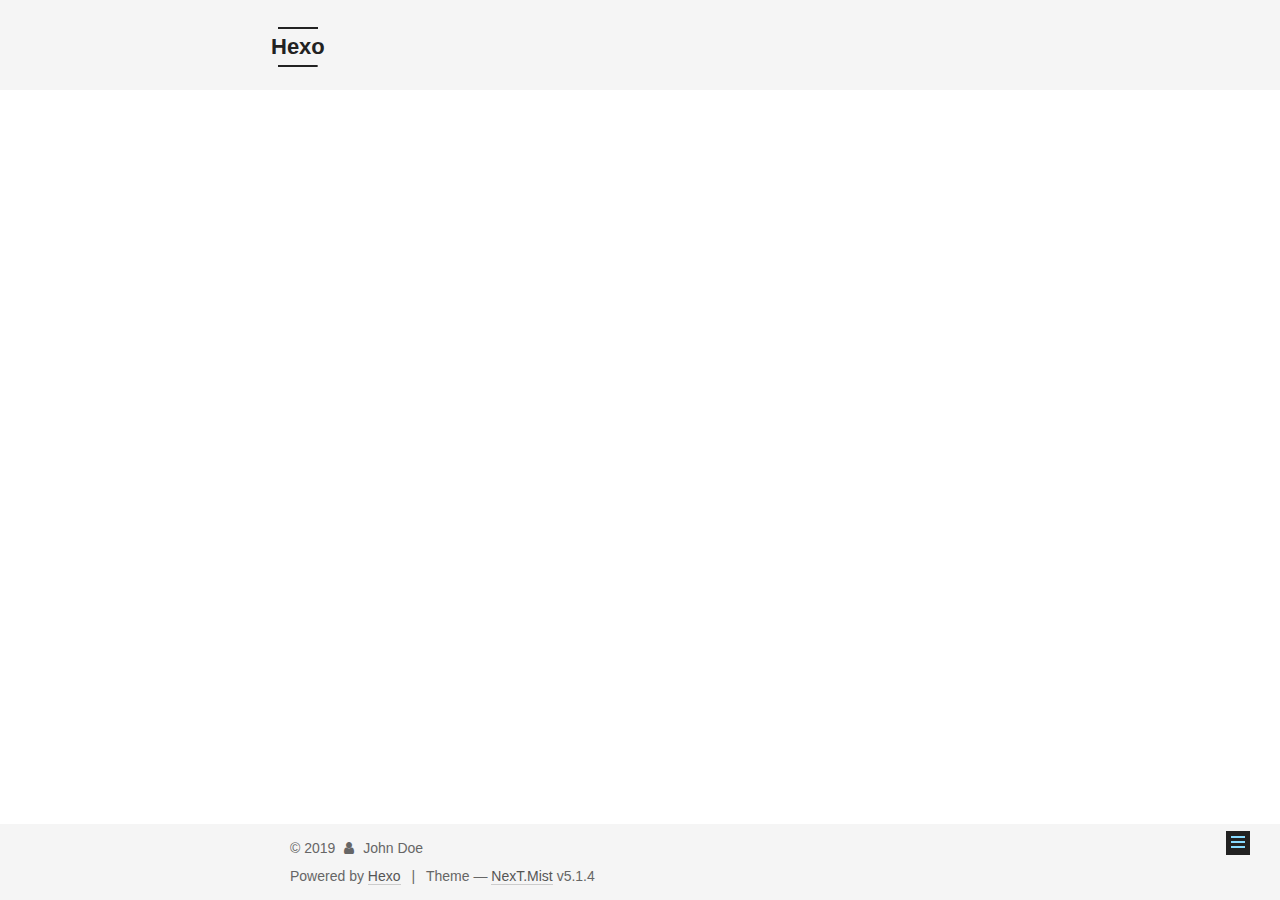
==== about/index.html @ 2fa3f5e3 "Site updated: 2019-04-29 22:03:00" ====
<!DOCTYPE html>



  


<html class="theme-next mist use-motion" lang>
<head><meta name="generator" content="Hexo 3.8.0">
  <meta charset="UTF-8">
<meta http-equiv="X-UA-Compatible" content="IE=edge">
<meta name="viewport" content="width=device-width, initial-scale=1, maximum-scale=1">
<meta name="theme-color" content="#222">









<meta http-equiv="Cache-Control" content="no-transform">
<meta http-equiv="Cache-Control" content="no-siteapp">
















  
  
  <link href="/lib/fancybox/source/jquery.fancybox.css?v=2.1.5" rel="stylesheet" type="text/css">







<link href="/lib/font-awesome/css/font-awesome.min.css?v=4.6.2" rel="stylesheet" type="text/css">

<link href="/css/main.css?v=5.1.4" rel="stylesheet" type="text/css">


  <link rel="apple-touch-icon" sizes="180x180" href="/images/apple-touch-icon-next.png?v=5.1.4">


  <link rel="icon" type="image/png" sizes="32x32" href="/images/favicon-32x32-next.png?v=5.1.4">


  <link rel="icon" type="image/png" sizes="16x16" href="/images/favicon-16x16-next.png?v=5.1.4">


  <link rel="mask-icon" href="/images/logo.svg?v=5.1.4" color="#222">





  <meta name="keywords" content="Hexo, NexT">










<meta property="og:type" content="website">
<meta property="og:title" content="about">
<meta property="og:url" content="http://yoursite.com/about/index.html">
<meta property="og:site_name" content="Hexo">
<meta property="og:locale" content="default">
<meta property="og:updated_time" content="2019-04-29T14:02:27.360Z">
<meta name="twitter:card" content="summary">
<meta name="twitter:title" content="about">



<script type="text/javascript" id="hexo.configurations">
  var NexT = window.NexT || {};
  var CONFIG = {
    root: '/',
    scheme: 'Mist',
    version: '5.1.4',
    sidebar: {"position":"left","display":"post","offset":12,"b2t":false,"scrollpercent":false,"onmobile":false},
    fancybox: true,
    tabs: true,
    motion: {"enable":true,"async":false,"transition":{"post_block":"fadeIn","post_header":"slideDownIn","post_body":"slideDownIn","coll_header":"slideLeftIn","sidebar":"slideUpIn"}},
    duoshuo: {
      userId: '0',
      author: 'Author'
    },
    algolia: {
      applicationID: '',
      apiKey: '',
      indexName: '',
      hits: {"per_page":10},
      labels: {"input_placeholder":"Search for Posts","hits_empty":"We didn't find any results for the search: ${query}","hits_stats":"${hits} results found in ${time} ms"}
    }
  };
</script>



  <link rel="canonical" href="http://yoursite.com/about/">





  <title>about | Hexo</title>
  








</head>

<body itemscope itemtype="http://schema.org/WebPage" lang="default">

  
  
    
  

  <div class="container sidebar-position-left page-post-detail">
    <div class="headband"></div>

    <header id="header" class="header" itemscope itemtype="http://schema.org/WPHeader">
      <div class="header-inner"><div class="site-brand-wrapper">
  <div class="site-meta ">
    

    <div class="custom-logo-site-title">
      <a href="/" class="brand" rel="start">
        <span class="logo-line-before"><i></i></span>
        <span class="site-title">Hexo</span>
        <span class="logo-line-after"><i></i></span>
      </a>
    </div>
      
        <p class="site-subtitle"></p>
      
  </div>

  <div class="site-nav-toggle">
    <button>
      <span class="btn-bar"></span>
      <span class="btn-bar"></span>
      <span class="btn-bar"></span>
    </button>
  </div>
</div>

<nav class="site-nav">
  

  
    <ul id="menu" class="menu">
      
        
        <li class="menu-item menu-item-home">
          <a href="/" rel="section">
            
              <i class="menu-item-icon fa fa-fw fa-home"></i> <br>
            
            Home
          </a>
        </li>
      
        
        <li class="menu-item menu-item-about">
          <a href="/about/" rel="section">
            
              <i class="menu-item-icon fa fa-fw fa-user"></i> <br>
            
            About
          </a>
        </li>
      
        
        <li class="menu-item menu-item-tags">
          <a href="/tags/" rel="section">
            
              <i class="menu-item-icon fa fa-fw fa-tags"></i> <br>
            
            Tags
          </a>
        </li>
      
        
        <li class="menu-item menu-item-archives">
          <a href="/archives/" rel="section">
            
              <i class="menu-item-icon fa fa-fw fa-archive"></i> <br>
            
            Archives
          </a>
        </li>
      

      
    </ul>
  

  
</nav>



 </div>
    </header>

    <main id="main" class="main">
      <div class="main-inner">
        <div class="content-wrap">
          <div id="content" class="content">
            

  <div id="posts" class="posts-expand">
    
    
    
    <div class="post-block page">
      <header class="post-header">

	<h1 class="post-title" itemprop="name headline">about</h1>



</header>

      
      
      
      <div class="post-body">
        
        
          
        
      </div>
      
      
      
    </div>
    
    
    
  </div>


          </div>
          


          

  



        </div>
        
          
  
  <div class="sidebar-toggle">
    <div class="sidebar-toggle-line-wrap">
      <span class="sidebar-toggle-line sidebar-toggle-line-first"></span>
      <span class="sidebar-toggle-line sidebar-toggle-line-middle"></span>
      <span class="sidebar-toggle-line sidebar-toggle-line-last"></span>
    </div>
  </div>

  <aside id="sidebar" class="sidebar">
    
    <div class="sidebar-inner">

      

      

      <section class="site-overview-wrap sidebar-panel sidebar-panel-active">
        <div class="site-overview">
          <div class="site-author motion-element" itemprop="author" itemscope itemtype="http://schema.org/Person">
            
              <p class="site-author-name" itemprop="name">John Doe</p>
              <p class="site-description motion-element" itemprop="description"></p>
          </div>

          <nav class="site-state motion-element">

            
              <div class="site-state-item site-state-posts">
              
                <a href="/archives/">
              
                  <span class="site-state-item-count">2</span>
                  <span class="site-state-item-name">posts</span>
                </a>
              </div>
            

            

            

          </nav>

          

          

          
          

          
          

          

        </div>
      </section>

      

      

    </div>
  </aside>


        
      </div>
    </main>

    <footer id="footer" class="footer">
      <div class="footer-inner">
        <div class="copyright">&copy; <span itemprop="copyrightYear">2019</span>
  <span class="with-love">
    <i class="fa fa-user"></i>
  </span>
  <span class="author" itemprop="copyrightHolder">John Doe</span>

  
</div>


  <div class="powered-by">Powered by <a class="theme-link" target="_blank" href="https://hexo.io">Hexo</a></div>



  <span class="post-meta-divider">|</span>



  <div class="theme-info">Theme &mdash; <a class="theme-link" target="_blank" href="https://github.com/iissnan/hexo-theme-next">NexT.Mist</a> v5.1.4</div>




        







        
      </div>
    </footer>

    
      <div class="back-to-top">
        <i class="fa fa-arrow-up"></i>
        
      </div>
    

    

  </div>

  

<script type="text/javascript">
  if (Object.prototype.toString.call(window.Promise) !== '[object Function]') {
    window.Promise = null;
  }
</script>









  












  
  
    <script type="text/javascript" src="/lib/jquery/index.js?v=2.1.3"></script>
  

  
  
    <script type="text/javascript" src="/lib/fastclick/lib/fastclick.min.js?v=1.0.6"></script>
  

  
  
    <script type="text/javascript" src="/lib/jquery_lazyload/jquery.lazyload.js?v=1.9.7"></script>
  

  
  
    <script type="text/javascript" src="/lib/velocity/velocity.min.js?v=1.2.1"></script>
  

  
  
    <script type="text/javascript" src="/lib/velocity/velocity.ui.min.js?v=1.2.1"></script>
  

  
  
    <script type="text/javascript" src="/lib/fancybox/source/jquery.fancybox.pack.js?v=2.1.5"></script>
  


  


  <script type="text/javascript" src="/js/src/utils.js?v=5.1.4"></script>

  <script type="text/javascript" src="/js/src/motion.js?v=5.1.4"></script>



  
  

  
  <script type="text/javascript" src="/js/src/scrollspy.js?v=5.1.4"></script>
<script type="text/javascript" src="/js/src/post-details.js?v=5.1.4"></script>



  


  <script type="text/javascript" src="/js/src/bootstrap.js?v=5.1.4"></script>



  


  




	





  





  












  





  

  

  

  
  

  

  

  

</body>
</html>
---- css/main.css ----
/* normalize.css v3.0.2 | MIT License | git.io/normalize */
html {
  font-family: sans-serif; /* 1 */
  -ms-text-size-adjust: 100%; /* 2 */
  -webkit-text-size-adjust: 100%; /* 2 */
}
body {
  margin: 0;
}
article,
aside,
details,
figcaption,
figure,
footer,
header,
hgroup,
main,
menu,
nav,
section,
summary {
  display: block;
}
audio,
canvas,
progress,
video {
  display: inline-block; /* 1 */
  vertical-align: baseline; /* 2 */
}
audio:not([controls]) {
  display: none;
  height: 0;
}
[hidden],
template {
  display: none;
}
a {
  background-color: transparent;
}
a:active,
a:hover {
  outline: 0;
}
abbr[title] {
  border-bottom: 1px dotted;
}
b,
strong {
  font-weight: bold;
}
dfn {
  font-style: italic;
}
h1 {
  font-size: 2em;
  margin: 0.67em 0;
}
mark {
  background: #ff0;
  color: #000;
}
small {
  font-size: 80%;
}
sub,
sup {
  font-size: 75%;
  line-height: 0;
  position: relative;
  vertical-align: baseline;
}
sup {
  top: -0.5em;
}
sub {
  bottom: -0.25em;
}
img {
  border: 0;
}
svg:not(:root) {
  overflow: hidden;
}
figure {
  margin: 1em 40px;
}
hr {
  -moz-box-sizing: content-box;
  box-sizing: content-box;
  height: 0;
}
pre {
  overflow: auto;
}
code,
kbd,
pre,
samp {
  font-family: monospace, monospace;
  font-size: 1em;
}
button,
input,
optgroup,
select,
textarea {
  color: inherit; /* 1 */
  font: inherit; /* 2 */
  margin: 0; /* 3 */
}
button {
  overflow: visible;
}
button,
select {
  text-transform: none;
}
button,
html input[type="button"],
input[type="reset"],
input[type="submit"] {
  -webkit-appearance: button; /* 2 */
  cursor: pointer; /* 3 */
}
button[disabled],
html input[disabled] {
  cursor: default;
}
button::-moz-focus-inner,
input::-moz-focus-inner {
  border: 0;
  padding: 0;
}
input {
  line-height: normal;
}
input[type="checkbox"],
input[type="radio"] {
  box-sizing: border-box; /* 1 */
  padding: 0; /* 2 */
}
input[type="number"]::-webkit-inner-spin-button,
input[type="number"]::-webkit-outer-spin-button {
  height: auto;
}
input[type="search"] {
  -webkit-appearance: textfield; /* 1 */
  -moz-box-sizing: content-box;
  -webkit-box-sizing: content-box; /* 2 */
  box-sizing: content-box;
}
input[type="search"]::-webkit-search-cancel-button,
input[type="search"]::-webkit-search-decoration {
  -webkit-appearance: none;
}
fieldset {
  border: 1px solid #c0c0c0;
  margin: 0 2px;
  padding: 0.35em 0.625em 0.75em;
}
legend {
  border: 0; /* 1 */
  padding: 0; /* 2 */
}
textarea {
  overflow: auto;
}
optgroup {
  font-weight: bold;
}
table {
  border-collapse: collapse;
  border-spacing: 0;
}
td,
th {
  padding: 0;
}
::selection {
  background: #262a30;
  color: #fff;
}
body {
  position: relative;
  font-family: 'Lato', "PingFang SC", "Microsoft YaHei", sans-serif;
  font-size: 14px;
  line-height: 2;
  color: #555;
  background: #fff;
}
@media (max-width: 767px) {
  body {
    padding-right: 0 !important;
  }
}
@media (min-width: 768px) and (max-width: 991px) {
  body {
    padding-right: 0 !important;
  }
}
@media (min-width: 1600px) {
  body {
    font-size: 16px;
  }
}
h1,
h2,
h3,
h4,
h5,
h6 {
  margin: 0;
  padding: 0;
  font-weight: bold;
  line-height: 1.5;
  font-family: 'Lato', "PingFang SC", "Microsoft YaHei", sans-serif;
}
h2,
h3,
h4,
h5,
h6 {
  margin: 20px 0 15px;
}
h1 {
  font-size: 24px;
}
@media (max-width: 767px) {
  h1 {
    font-size: 20px;
  }
}
h2 {
  font-size: 22px;
}
@media (max-width: 767px) {
  h2 {
    font-size: 18px;
  }
}
h3 {
  font-size: 20px;
}
@media (max-width: 767px) {
  h3 {
    font-size: 16px;
  }
}
h4 {
  font-size: 18px;
}
@media (max-width: 767px) {
  h4 {
    font-size: 14px;
  }
}
h5 {
  font-size: 16px;
}
@media (max-width: 767px) {
  h5 {
    font-size: 12px;
  }
}
h6 {
  font-size: 14px;
}
@media (max-width: 767px) {
  h6 {
    font-size: 10px;
  }
}
p {
  margin: 0 0 20px 0;
}
a {
  color: #555;
  text-decoration: none;
  outline: none;
  border-bottom: 1px solid #999;
  word-wrap: break-word;
}
a:hover {
  color: #222;
  border-bottom-color: #222;
}
blockquote {
  margin: 0;
  padding: 0;
}
img {
  display: block;
  margin: auto;
  max-width: 100%;
  height: auto;
}
hr {
  margin: 40px 0;
  height: 3px;
  border: none;
  background-color: #ddd;
  background-image: repeating-linear-gradient(-45deg, #fff, #fff 4px, transparent 4px, transparent 8px);
}
blockquote {
  padding: 0 15px;
  color: #666;
  border-left: 4px solid #ddd;
}
blockquote cite::before {
  content: "-";
  padding: 0 5px;
}
dt {
  font-weight: 700;
}
dd {
  margin: 0;
  padding: 0;
}
kbd {
  border: 1px solid #ccc;
  border-radius: 0.2em;
  box-shadow: 0.1em 0.1em 0.2em rgba(0,0,0,0.1);
  background-color: #f9f9f9;
  font-family: inherit;
  background-image: -webkit-linear-gradient(top, #eee, #fff, #eee);
  padding: 0.1em 0.3em;
  white-space: nowrap;
}
.text-left {
  text-align: left;
}
.text-center {
  text-align: center;
}
.text-right {
  text-align: right;
}
.text-justify {
  text-align: justify;
}
.text-nowrap {
  white-space: nowrap;
}
.text-lowercase {
  text-transform: lowercase;
}
.text-uppercase {
  text-transform: uppercase;
}
.text-capitalize {
  text-transform: capitalize;
}
.center-block {
  display: block;
  margin-left: auto;
  margin-right: auto;
}
.clearfix:before,
.clearfix:after {
  content: " ";
  display: table;
}
.clearfix:after {
  clear: both;
}
.pullquote {
  width: 45%;
}
.pullquote.left {
  float: left;
  margin-left: 5px;
  margin-right: 10px;
}
.pullquote.right {
  float: right;
  margin-left: 10px;
  margin-right: 5px;
}
.affix.affix.affix {
  position: fixed;
}
.translation {
  margin-top: -20px;
  font-size: 14px;
  color: #999;
}
.scrollbar-measure {
  width: 100px;
  height: 100px;
  overflow: scroll;
  position: absolute;
  top: -9999px;
}
.use-motion .motion-element {
  opacity: 0;
}
table {
  margin: 20px 0;
  width: 100%;
  border-collapse: collapse;
  border-spacing: 0;
  border: 1px solid #ddd;
  font-size: 14px;
  table-layout: fixed;
  word-wrap: break-all;
}
table>tbody>tr:nth-of-type(odd) {
  background-color: #f9f9f9;
}
table>tbody>tr:hover {
  background-color: #f5f5f5;
}
caption,
th,
td {
  padding: 8px;
  text-align: left;
  vertical-align: middle;
  font-weight: normal;
}
th,
td {
  border-bottom: 3px solid #ddd;
  border-right: 1px solid #eee;
}
th {
  padding-bottom: 10px;
  font-weight: 700;
}
td {
  border-bottom-width: 1px;
}
html,
body {
  height: 100%;
}
.container {
  position: relative;
  min-height: 100%;
}
.header-inner {
  margin: 0 auto;
  padding: 100px 0 70px;
  width: 700px;
}
@media (min-width: 1600px) {
  .container .header-inner {
    width: 900px;
  }
}
.main {
  padding-bottom: 150px;
}
.main-inner {
  margin: 0 auto;
  width: 700px;
}
@media (min-width: 1600px) {
  .container .main-inner {
    width: 900px;
  }
}
.footer {
  position: absolute;
  left: 0;
  bottom: 0;
  width: 100%;
  min-height: 50px;
}
.footer-inner {
  box-sizing: border-box;
  margin: 20px auto;
  width: 700px;
}
@media (min-width: 1600px) {
  .container .footer-inner {
    width: 900px;
  }
}
pre,
.highlight {
  overflow: auto;
  margin: 20px 0;
  padding: 0;
  font-size: 13px;
  color: #4d4d4c;
  background: #f7f7f7;
  line-height: 1.6;
}
pre,
code {
  font-family: consolas, Menlo, "PingFang SC", "Microsoft YaHei", monospace;
}
code {
  padding: 2px 4px;
  word-wrap: break-word;
  color: #555;
  background: #eee;
  border-radius: 3px;
  font-size: 13px;
}
pre {
  padding: 10px;
}
pre code {
  padding: 0;
  color: #4d4d4c;
  background: none;
  text-shadow: none;
}
.highlight {
  border-radius: 1px;
}
.highlight pre {
  border: none;
  margin: 0;
  padding: 10px 0;
}
.highlight table {
  margin: 0;
  width: auto;
  border: none;
}
.highlight td {
  border: none;
  padding: 0;
}
.highlight figcaption {
  font-size: 1em;
  color: #4d4d4c;
  line-height: 1em;
  margin-bottom: 1em;
}
.highlight figcaption:before,
.highlight figcaption:after {
  content: " ";
  display: table;
}
.highlight figcaption:after {
  clear: both;
}
.highlight figcaption a {
  float: right;
  color: #4d4d4c;
}
.highlight figcaption a:hover {
  border-bottom-color: #4d4d4c;
}
.highlight .gutter pre {
  padding-left: 10px;
  padding-right: 10px;
  color: #869194;
  text-align: right;
  background-color: #eff2f3;
}
.highlight .code pre {
  width: 100%;
  padding-left: 10px;
  padding-right: 10px;
  background-color: #f7f7f7;
}
.highlight .line {
  height: 20px;
}
.gutter {
  -webkit-user-select: none;
  -moz-user-select: none;
  -ms-user-select: none;
  user-select: none;
}
.gist table {
  width: auto;
}
.gist table td {
  border: none;
}
pre .deletion {
  background: #fdd;
}
pre .addition {
  background: #dfd;
}
pre .meta {
  color: #8959a8;
}
pre .comment {
  color: #8e908c;
}
pre .variable,
pre .attribute,
pre .tag,
pre .regexp,
pre .ruby .constant,
pre .xml .tag .title,
pre .xml .pi,
pre .xml .doctype,
pre .html .doctype,
pre .css .id,
pre .css .class,
pre .css .pseudo {
  color: #c82829;
}
pre .number,
pre .preprocessor,
pre .built_in,
pre .literal,
pre .params,
pre .constant,
pre .command {
  color: #f5871f;
}
pre .ruby .class .title,
pre .css .rules .attribute,
pre .string,
pre .value,
pre .inheritance,
pre .header,
pre .ruby .symbol,
pre .xml .cdata,
pre .special,
pre .number,
pre .formula {
  color: #718c00;
}
pre .title,
pre .css .hexcolor {
  color: #3e999f;
}
pre .function,
pre .python .decorator,
pre .python .title,
pre .ruby .function .title,
pre .ruby .title .keyword,
pre .perl .sub,
pre .javascript .title,
pre .coffeescript .title {
  color: #4271ae;
}
pre .keyword,
pre .javascript .function {
  color: #8959a8;
}
.full-image.full-image.full-image.full-image {
  border: none;
  max-width: 100%;
  width: auto;
  margin: 20px auto 25px;
}
@media (min-width: 992px) {
  .full-image.full-image.full-image.full-image {
    max-width: none;
    width: 110%;
    margin: 25px -5%;
  }
}
.blockquote-center,
.page-home .post-type-quote blockquote,
.page-post-detail .post-type-quote blockquote {
  position: relative;
  margin: 40px 0;
  padding: 0;
  border-left: none;
  text-align: center;
}
.blockquote-center::before,
.page-home .post-type-quote blockquote::before,
.page-post-detail .post-type-quote blockquote::before,
.blockquote-center::after,
.page-home .post-type-quote blockquote::after,
.page-post-detail .post-type-quote blockquote::after {
  position: absolute;
  content: ' ';
  display: block;
  width: 100%;
  height: 24px;
  opacity: 0.2;
  background-repeat: no-repeat;
  background-position: 0 -6px;
  background-size: 22px 22px;
}
.blockquote-center::before,
.page-home .post-type-quote blockquote::before,
.page-post-detail .post-type-quote blockquote::before {
  top: -20px;
  background-image: url("../images/quote-l.svg");
  border-top: 1px solid #ccc;
}
.blockquote-center::after,
.page-home .post-type-quote blockquote::after,
.page-post-detail .post-type-quote blockquote::after {
  bottom: -20px;
  background-image: url("../images/quote-r.svg");
  border-bottom: 1px solid #ccc;
  background-position: 100% 8px;
}
.blockquote-center p,
.page-home .post-type-quote blockquote p,
.page-post-detail .post-type-quote blockquote p,
.blockquote-center div,
.page-home .post-type-quote blockquote div,
.page-post-detail .post-type-quote blockquote div {
  text-align: center;
}
.post .post-body .group-picture img {
  box-sizing: border-box;
  padding: 0 3px;
  border: none;
}
.post .group-picture-row {
  overflow: hidden;
  margin-top: 6px;
}
.post .group-picture-row:first-child {
  margin-top: 0;
}
.post .group-picture-column {
  float: left;
}
.page-post-detail .post-body .group-picture-column {
  float: none;
  margin-top: 10px;
  width: auto !important;
}
.page-post-detail .post-body .group-picture-column img {
  margin: 0 auto;
}
.page-archive .group-picture-container {
  overflow: hidden;
}
.page-archive .group-picture-row {
  float: left;
}
.page-archive .group-picture-row:first-child {
  margin-top: 6px;
}
.page-archive .group-picture-column {
  max-width: 150px;
  max-height: 150px;
}
.post-body .note {
  position: relative;
  padding: 15px;
  margin-bottom: 20px;
  border: 1px solid #eee;
  border-left-width: 5px;
  border-radius: 3px;
}
.post-body .note h2,
.post-body .note h3,
.post-body .note h4,
.post-body .note h5,
.post-body .note h6 {
  margin-top: 0;
  margin-bottom: 0;
  border-bottom: initial;
  padding-top: 0 !important;
}
.post-body .note p:first-child,
.post-body .note ul:first-child,
.post-body .note ol:first-child,
.post-body .note table:first-child,
.post-body .note pre:first-child,
.post-body .note blockquote:first-child {
  margin-top: 0;
}
.post-body .note p:last-child,
.post-body .note ul:last-child,
.post-body .note ol:last-child,
.post-body .note table:last-child,
.post-body .note pre:last-child,
.post-body .note blockquote:last-child {
  margin-bottom: 0;
}
.post-body .note.default {
  border-left-color: #777;
}
.post-body .note.default h2,
.post-body .note.default h3,
.post-body .note.default h4,
.post-body .note.default h5,
.post-body .note.default h6 {
  color: #777;
}
.post-body .note.primary {
  border-left-color: #6f42c1;
}
.post-body .note.primary h2,
.post-body .note.primary h3,
.post-body .note.primary h4,
.post-body .note.primary h5,
.post-body .note.primary h6 {
  color: #6f42c1;
}
.post-body .note.info {
  border-left-color: #428bca;
}
.post-body .note.info h2,
.post-body .note.info h3,
.post-body .note.info h4,
.post-body .note.info h5,
.post-body .note.info h6 {
  color: #428bca;
}
.post-body .note.success {
  border-left-color: #5cb85c;
}
.post-body .note.success h2,
.post-body .note.success h3,
.post-body .note.success h4,
.post-body .note.success h5,
.post-body .note.success h6 {
  color: #5cb85c;
}
.post-body .note.warning {
  border-left-color: #f0ad4e;
}
.post-body .note.warning h2,
.post-body .note.warning h3,
.post-body .note.warning h4,
.post-body .note.warning h5,
.post-body .note.warning h6 {
  color: #f0ad4e;
}
.post-body .note.danger {
  border-left-color: #d9534f;
}
.post-body .note.danger h2,
.post-body .note.danger h3,
.post-body .note.danger h4,
.post-body .note.danger h5,
.post-body .note.danger h6 {
  color: #d9534f;
}
.post-body .label {
  display: inline;
  padding: 0 2px;
  white-space: nowrap;
}
.post-body .label.default {
  background-color: #f0f0f0;
}
.post-body .label.primary {
  background-color: #efe6f7;
}
.post-body .label.info {
  background-color: #e5f2f8;
}
.post-body .label.success {
  background-color: #e7f4e9;
}
.post-body .label.warning {
  background-color: #fcf6e1;
}
.post-body .label.danger {
  background-color: #fae8eb;
}
.post-body .tabs {
  position: relative;
  display: block;
  margin-bottom: 20px;
  padding-top: 10px;
}
.post-body .tabs ul.nav-tabs {
  margin: 0;
  padding: 0;
  display: flex;
  margin-bottom: -1px;
}
@media (max-width: 413px) {
  .post-body .tabs ul.nav-tabs {
    display: block;
    margin-bottom: 5px;
  }
}
.post-body .tabs ul.nav-tabs li.tab {
  list-style-type: none !important;
  margin: 0 0.25em 0 0;
  border-top: 3px solid transparent;
  border-left: 1px solid transparent;
  border-right: 1px solid transparent;
}
@media (max-width: 413px) {
  .post-body .tabs ul.nav-tabs li.tab {
    margin: initial;
    border-top: 1px solid transparent;
    border-left: 3px solid transparent;
    border-right: 1px solid transparent;
    border-bottom: 1px solid transparent;
  }
}
.post-body .tabs ul.nav-tabs li.tab a {
  outline: 0;
  border-bottom: initial;
  display: block;
  line-height: 1.8em;
  padding: 0.25em 0.75em;
  transition-duration: 0.2s;
  transition-timing-function: ease-out;
  transition-delay: 0s;
}
.post-body .tabs ul.nav-tabs li.tab a i {
  width: 1.285714285714286em;
}
.post-body .tabs ul.nav-tabs li.tab.active {
  border-top: 3px solid #fc6423;
  border-left: 1px solid #ddd;
  border-right: 1px solid #ddd;
  background-color: #fff;
}
@media (max-width: 413px) {
  .post-body .tabs ul.nav-tabs li.tab.active {
    border-top: 1px solid #ddd;
    border-left: 3px solid #fc6423;
    border-right: 1px solid #ddd;
    border-bottom: 1px solid #ddd;
  }
}
.post-body .tabs ul.nav-tabs li.tab.active a {
  cursor: default;
  color: #555;
}
.post-body .tabs .tab-content {
  background-color: #fff;
}
.post-body .tabs .tab-content .tab-pane {
  border: 1px solid #ddd;
  padding: 20px 20px 0 20px;
}
.post-body .tabs .tab-content .tab-pane:not(.active) {
  display: none !important;
}
.post-body .tabs .tab-content .tab-pane.active {
  display: block !important;
}
.btn {
  display: inline-block;
  padding: 0 20px;
  font-size: 14px;
  color: #555;
  background: transparent;
  border: 2px solid #222;
  text-decoration: none;
  border-radius: 0;
  transition-property: background-color;
  transition-duration: 0.2s;
  transition-timing-function: ease-in-out;
  transition-delay: 0s;
  line-height: 2;
}
.btn:hover {
  border-color: #222;
  color: #222;
  background: #fff;
}
.btn +.btn {
  margin: 0 0 8px 8px;
}
.btn .fa-fw {
  width: 1.285714285714286em;
  text-align: left;
}
.btn-bar {
  display: block;
  width: 22px;
  height: 2px;
  background: #555;
  border-radius: 1px;
}
.btn-bar+.btn-bar {
  margin-top: 4px;
}
.pagination {
  margin: 120px 0 40px;
  text-align: center;
  border-top: 1px solid #eee;
}
.page-number-basic,
.pagination .prev,
.pagination .next,
.pagination .page-number,
.pagination .space {
  display: inline-block;
  position: relative;
  top: -1px;
  margin: 0 10px;
  padding: 0 11px;
}
@media (max-width: 767px) {
  .page-number-basic,
  .pagination .prev,
  .pagination .next,
  .pagination .page-number,
  .pagination .space {
    margin: 0 5px;
  }
}
.pagination .prev,
.pagination .next,
.pagination .page-number {
  border-bottom: 0;
  border-top: 1px solid #eee;
  transition-property: border-color;
  transition-duration: 0.2s;
  transition-timing-function: ease-in-out;
  transition-delay: 0s;
}
.pagination .prev:hover,
.pagination .next:hover,
.pagination .page-number:hover {
  border-top-color: #222;
}
.pagination .space {
  padding: 0;
  margin: 0;
}
.pagination .prev {
  margin-left: 0;
}
.pagination .next {
  margin-right: 0;
}
.pagination .page-number.current {
  color: #fff;
  background: #ccc;
  border-top-color: #ccc;
}
@media (max-width: 767px) {
  .pagination {
    border-top: none;
  }
  .pagination .prev,
  .pagination .next,
  .pagination .page-number {
    margin-bottom: 10px;
    border-top: 0;
    border-bottom: 1px solid #eee;
    padding: 0 10px;
  }
  .pagination .prev:hover,
  .pagination .next:hover,
  .pagination .page-number:hover {
    border-bottom-color: #222;
  }
}
.comments {
  margin: 60px 20px 0;
}
.tag-cloud {
  text-align: center;
}
.tag-cloud a {
  display: inline-block;
  margin: 10px;
}
.back-to-top {
  box-sizing: border-box;
  position: fixed;
  bottom: -100px;
  right: 30px;
  z-index: 1050;
  padding: 0 6px;
  width: 24px;
  background: #222;
  font-size: 12px;
  opacity: 1;
  color: #fff;
  cursor: pointer;
  text-align: center;
  -webkit-transform: translateZ(0);
  transition-property: bottom;
  transition-duration: 0.2s;
  transition-timing-function: ease-in-out;
  transition-delay: 0s;
}
@media (min-width: 768px) and (max-width: 991px) {
  .back-to-top {
    display: none !important;
  }
}
@media (max-width: 767px) {
  .back-to-top {
    display: none !important;
  }
}
.back-to-top.back-to-top-on {
  bottom: 19px;
}
.header {
  background: transparent;
}
.header-inner {
  position: relative;
}
.headband {
  height: 3px;
  background: #222;
}
.site-meta {
  margin: 0;
  text-align: left;
}
@media (max-width: 767px) {
  .site-meta {
    text-align: center;
  }
}
.brand {
  position: relative;
  display: inline-block;
  padding: 0 40px;
  color: #222;
  background: #222;
  border-bottom: none;
}
.brand:hover {
  color: #222;
}
.logo {
  display: inline-block;
  margin-right: 5px;
  line-height: 36px;
  vertical-align: top;
}
.site-title {
  display: inline-block;
  vertical-align: top;
  line-height: 36px;
  font-size: 20px;
  font-weight: normal;
  font-family: 'Lato', "PingFang SC", "Microsoft YaHei", sans-serif;
}
.site-subtitle {
  margin-top: 10px;
  font-size: 13px;
  color: #999;
}
.use-motion .brand {
  opacity: 0;
}
.use-motion .logo,
.use-motion .site-title,
.use-motion .site-subtitle {
  opacity: 0;
  position: relative;
  top: -10px;
}
.site-nav-toggle {
  display: none;
  position: absolute;
  top: 10px;
  left: 10px;
}
@media (max-width: 767px) {
  .site-nav-toggle {
    display: block;
  }
}
.site-nav-toggle button {
  margin-top: 2px;
  padding: 9px 10px;
  background: transparent;
  border: none;
}
@media (max-width: 767px) {
  .site-nav {
    display: none;
    margin: 0 -10px;
    padding: 0 10px;
    clear: both;
    border-top: 1px solid #ddd;
  }
}
@media (min-width: 768px) and (max-width: 991px) {
  .site-nav {
    display: block !important;
  }
}
@media (min-width: 992px) {
  .site-nav {
    display: block !important;
  }
}
.menu {
  margin-top: 20px;
  padding-left: 0;
  text-align: center;
}
.menu .menu-item {
  display: inline-block;
  margin: 0 10px;
  list-style: none;
}
@media screen and (max-width: 767px) {
  .menu .menu-item {
    margin-top: 10px;
  }
}
.menu .menu-item a {
  display: block;
  font-size: 13px;
  line-height: inherit;
  border-bottom: 1px solid transparent;
  transition-property: border-color;
  transition-duration: 0.2s;
  transition-timing-function: ease-in-out;
  transition-delay: 0s;
}
.menu .menu-item a:hover {
  border-bottom-color: #222;
}
.menu .menu-item .fa {
  margin-right: 5px;
}
.use-motion .menu-item {
  opacity: 0;
}
.post-body {
  font-family: 'Lato', "PingFang SC", "Microsoft YaHei", sans-serif;
}
@media (max-width: 767px) {
  .post-body {
    word-break: break-word;
  }
}
.post-body .fancybox img {
  display: block !important;
  margin: 0 auto;
  cursor: pointer;
  cursor: zoom-in;
  cursor: -webkit-zoom-in;
}
.post-body .image-caption,
.post-body .figure .caption {
  margin: -20px auto 15px;
  text-align: center;
  font-size: 14px;
  color: #999;
  font-weight: bold;
  line-height: 1;
}
.post-sticky-flag {
  display: inline-block;
  font-size: 16px;
  -ms-transform: rotate(30deg);
  -webkit-transform: rotate(30deg);
  -moz-transform: rotate(30deg);
  -ms-transform: rotate(30deg);
  -o-transform: rotate(30deg);
  transform: rotate(30deg);
}
.use-motion .post-block,
.use-motion .pagination,
.use-motion .comments {
  opacity: 0;
}
.use-motion .post-header {
  opacity: 0;
}
.use-motion .post-body {
  opacity: 0;
}
.use-motion .collection-title {
  opacity: 0;
}
.posts-expand {
  padding-top: 40px;
}
@media (max-width: 767px) {
  .posts-expand {
    margin: 0 20px;
  }
  .post-body pre .gutter pre {
    padding-right: 10px;
  }
  .post-body .highlight {
    margin-left: 0px;
    margin-right: 0px;
    padding: 0;
  }
  .post-body .highlight .gutter pre {
    padding-right: 10px;
  }
}
@media (min-width: 992px) {
  .posts-expand .post-body {
    text-align: justify;
  }
}
.posts-expand .post-body h2,
.posts-expand .post-body h3,
.posts-expand .post-body h4,
.posts-expand .post-body h5,
.posts-expand .post-body h6 {
  padding-top: 10px;
}
.posts-expand .post-body h2 .header-anchor,
.posts-expand .post-body h3 .header-anchor,
.posts-expand .post-body h4 .header-anchor,
.posts-expand .post-body h5 .header-anchor,
.posts-expand .post-body h6 .header-anchor {
  float: right;
  margin-left: 10px;
  color: #ccc;
  border-bottom-style: none;
  visibility: hidden;
}
.posts-expand .post-body h2 .header-anchor:hover,
.posts-expand .post-body h3 .header-anchor:hover,
.posts-expand .post-body h4 .header-anchor:hover,
.posts-expand .post-body h5 .header-anchor:hover,
.posts-expand .post-body h6 .header-anchor:hover {
  color: inherit;
}
.posts-expand .post-body h2:hover .header-anchor,
.posts-expand .post-body h3:hover .header-anchor,
.posts-expand .post-body h4:hover .header-anchor,
.posts-expand .post-body h5:hover .header-anchor,
.posts-expand .post-body h6:hover .header-anchor {
  visibility: visible;
}
.posts-expand .post-body ul li {
  list-style: circle;
}
.posts-expand .post-body img {
  box-sizing: border-box;
  margin: auto;
  padding: 3px;
  border: 1px solid #ddd;
}
.posts-expand .post-body .fancybox img {
  margin: 0 auto 25px;
}
@media (max-width: 767px) {
  .posts-collapse {
    margin: 0 20px;
  }
  .posts-collapse .post-title,
  .posts-collapse .post-meta {
    display: block;
    width: auto;
    text-align: left;
  }
}
.posts-collapse {
  position: relative;
  z-index: 1010;
  margin-left: 0;
}
.posts-collapse::after {
  content: " ";
  position: absolute;
  top: 20px;
  left: 0;
  margin-left: -2px;
  width: 4px;
  height: 100%;
  background: #f5f5f5;
  z-index: -1;
}
@media (max-width: 767px) {
  .posts-collapse {
    margin: 0 20px;
  }
}
.posts-collapse .collection-title {
  position: relative;
  margin: 60px 0;
}
.posts-collapse .collection-title h1,
.posts-collapse .collection-title h2 {
  margin-left: 20px;
}
.posts-collapse .collection-title small {
  color: #bbb;
  margin-left: 5px;
}
.posts-collapse .collection-title::before {
  content: " ";
  position: absolute;
  left: 0;
  top: 50%;
  margin-left: -4px;
  margin-top: -4px;
  width: 8px;
  height: 8px;
  background: #bbb;
  border-radius: 50%;
}
.posts-collapse .post {
  margin: 30px 0;
}
.posts-collapse .post-header {
  position: relative;
  transition-duration: 0.2s;
  transition-timing-function: ease-in-out;
  transition-delay: 0s;
  transition-property: border;
  border-bottom: 1px dashed #ccc;
}
.posts-collapse .post-header::before {
  content: " ";
  position: absolute;
  left: 0;
  top: 12px;
  width: 6px;
  height: 6px;
  margin-left: -4px;
  background: #bbb;
  border-radius: 50%;
  border: 1px solid #fff;
  transition-duration: 0.2s;
  transition-timing-function: ease-in-out;
  transition-delay: 0s;
  transition-property: background;
}
.posts-collapse .post-header:hover {
  border-bottom-color: #666;
}
.posts-collapse .post-header:hover::before {
  background: #222;
}
.posts-collapse .post-meta {
  position: absolute;
  font-size: 12px;
  left: 20px;
  top: 5px;
}
.posts-collapse .post-comments-count {
  display: none;
}
.posts-collapse .post-title {
  margin-left: 60px;
  font-size: 16px;
  font-weight: normal;
  line-height: inherit;
}
.posts-collapse .post-title::after {
  margin-left: 3px;
  opacity: 0.6;
}
.posts-collapse .post-title a {
  color: #666;
  border-bottom: none;
}
.page-home .post-type-quote .post-header,
.page-post-detail .post-type-quote .post-header,
.page-home .post-type-quote .post-tags,
.page-post-detail .post-type-quote .post-tags {
  display: none;
}
.posts-expand .post-title {
  text-align: center;
  word-break: break-word;
  font-weight: 400;
}
.posts-expand .post-title-link {
  display: inline-block;
  position: relative;
  color: #555;
  border-bottom: none;
  line-height: 1.2;
  vertical-align: top;
}
.posts-expand .post-title-link::before {
  content: "";
  position: absolute;
  width: 100%;
  height: 2px;
  bottom: 0;
  left: 0;
  background-color: #000;
  visibility: hidden;
  -webkit-transform: scaleX(0);
  -moz-transform: scaleX(0);
  -ms-transform: scaleX(0);
  -o-transform: scaleX(0);
  transform: scaleX(0);
  transition-duration: 0.2s;
  transition-timing-function: ease-in-out;
  transition-delay: 0s;
}
.posts-expand .post-title-link:hover::before {
  visibility: visible;
  -webkit-transform: scaleX(1);
  -moz-transform: scaleX(1);
  -ms-transform: scaleX(1);
  -o-transform: scaleX(1);
  transform: scaleX(1);
}
.posts-expand .post-title-link .fa {
  font-size: 16px;
}
.posts-expand .post-meta {
  margin: 3px 0 60px 0;
  color: #999;
  font-family: 'Lato', "PingFang SC", "Microsoft YaHei", sans-serif;
  font-size: 12px;
  text-align: center;
}
.posts-expand .post-meta .post-category-list {
  display: inline-block;
  margin: 0;
  padding: 3px;
}
.posts-expand .post-meta .post-category-list-link {
  color: #999;
}
.posts-expand .post-meta .post-description {
  font-size: 14px;
  margin-top: 2px;
}
.post-meta-divider {
  margin: 0 0.5em;
}
.post-meta-item-icon {
  margin-right: 3px;
}
@media (min-width: 768px) and (max-width: 991px) {
  .post-meta-item-icon {
    display: inline-block;
  }
}
@media (max-width: 767px) {
  .post-meta-item-icon {
    display: inline-block;
  }
}
@media (min-width: 768px) and (max-width: 991px) {
  .post-meta-item-text {
    display: none;
  }
}
@media (max-width: 767px) {
  .post-meta-item-text {
    display: none;
  }
}
@media (max-width: 767px) {
  .posts-expand .post-comments-count {
    display: none;
  }
}
.post-button {
  margin-top: 40px;
}
.posts-expand .post-tags {
  margin-top: 40px;
  text-align: center;
}
.posts-expand .post-tags a {
  display: inline-block;
  margin-right: 10px;
  font-size: 13px;
}
.post-nav {
  display: table;
  margin-top: 15px;
  width: 100%;
  border-top: 1px solid #eee;
}
.post-nav-divider {
  display: table-cell;
  width: 10%;
}
.post-nav-item {
  display: table-cell;
  padding: 10px 0 0 0;
  width: 45%;
  vertical-align: top;
}
.post-nav-item a {
  position: relative;
  display: block;
  line-height: 25px;
  font-size: 14px;
  color: #555;
  border-bottom: none;
}
.post-nav-item a:hover {
  color: #222;
  border-bottom: none;
}
.post-nav-item a:active {
  top: 2px;
}
.post-nav-item .fa {
  position: absolute;
  top: 8px;
  left: 0;
  font-size: 12px;
}
.post-nav-next a {
  padding-left: 15px;
}
.post-nav-prev {
  text-align: right;
}
.post-nav-prev a {
  padding-right: 15px;
}
.post-nav-prev .fa {
  right: 0;
  left: auto;
}
.posts-expand .post-eof {
  display: block;
  margin: 80px auto 60px;
  width: 8%;
  height: 1px;
  background: #ccc;
  text-align: center;
}
.post:last-child .post-eof.post-eof.post-eof {
  display: none;
}
.post-gallery {
  display: table;
  table-layout: fixed;
  width: 100%;
  border-collapse: separate;
}
.post-gallery-row {
  display: table-row;
}
.post-gallery .post-gallery-img {
  display: table-cell;
  text-align: center;
  vertical-align: middle;
  border: none;
}
.post-gallery .post-gallery-img img {
  max-width: 100%;
  max-height: 100%;
  border: none;
}
.fancybox-close,
.fancybox-close:hover {
  border: none;
}
.rtl.post-body p,
.rtl.post-body a,
.rtl.post-body h1,
.rtl.post-body h2,
.rtl.post-body h3,
.rtl.post-body h4,
.rtl.post-body h5,
.rtl.post-body h6,
.rtl.post-body li,
.rtl.post-body ul,
.rtl.post-body ol {
  direction: rtl;
  font-family: UKIJ Ekran;
}
.rtl.post-title {
  font-family: UKIJ Ekran;
}
.sidebar {
  position: fixed;
  right: 0;
  top: 0;
  bottom: 0;
  width: 0;
  z-index: 1040;
  box-shadow: inset 0 2px 6px #000;
  background: #222;
  -webkit-transform: translateZ(0);
}
.sidebar a {
  color: #999;
  border-bottom-color: #555;
}
.sidebar a:hover {
  color: #eee;
}
@media (min-width: 768px) and (max-width: 991px) {
  .sidebar {
    display: none !important;
  }
}
@media (max-width: 767px) {
  .sidebar {
    display: none !important;
  }
}
.sidebar-inner {
  position: relative;
  padding: 20px 10px;
  color: #999;
  text-align: center;
}
.site-overview-wrap {
  overflow: hidden;
}
.site-overview {
  overflow-y: auto;
  overflow-x: hidden;
}
.sidebar-toggle {
  position: fixed;
  right: 30px;
  bottom: 45px;
  width: 14px;
  height: 14px;
  padding: 5px;
  background: #222;
  line-height: 0;
  z-index: 1050;
  cursor: pointer;
  -webkit-transform: translateZ(0);
}
@media (min-width: 768px) and (max-width: 991px) {
  .sidebar-toggle {
    display: none !important;
  }
}
@media (max-width: 767px) {
  .sidebar-toggle {
    display: none !important;
  }
}
.sidebar-toggle-line {
  position: relative;
  display: inline-block;
  vertical-align: top;
  height: 2px;
  width: 100%;
  background: #fff;
  margin-top: 3px;
}
.sidebar-toggle-line:first-child {
  margin-top: 0;
}
.site-author-image {
  display: block;
  margin: 0 auto;
  padding: 2px;
  max-width: 96px;
  height: auto;
  border: 2px solid #333;
}
.site-author-name {
  margin: 5px 0 0;
  text-align: center;
  color: #f5f5f5;
  font-weight: normal;
}
.site-description {
  margin-top: 5px;
  text-align: center;
  font-size: 14px;
  color: #999;
}
.site-state {
  overflow: hidden;
  line-height: 1.4;
  white-space: nowrap;
  text-align: center;
}
.site-state-item {
  display: inline-block;
  padding: 0 15px;
  border-left: 1px solid #333;
}
.site-state-item:first-child {
  border-left: none;
}
.site-state-item a {
  border-bottom: none;
}
.site-state-item-count {
  display: block;
  text-align: center;
  color: inherit;
  font-weight: 600;
  font-size: 18px;
}
.site-state-item-name {
  font-size: 13px;
  color: inherit;
}
.feed-link {
  margin-top: 20px;
}
.feed-link a {
  display: inline-block;
  padding: 0 15px;
  color: #fc6423;
  border: 1px solid #fc6423;
  border-radius: 4px;
}
.feed-link a i {
  color: #fc6423;
  font-size: 14px;
}
.feed-link a:hover {
  color: #fff;
  background: #fc6423;
}
.feed-link a:hover i {
  color: #fff;
}
.links-of-author {
  margin-top: 20px;
}
.links-of-author a {
  display: inline-block;
  vertical-align: middle;
  margin-right: 10px;
  margin-bottom: 10px;
  border-bottom-color: #555;
  font-size: 13px;
}
.links-of-author a:before {
  display: inline-block;
  vertical-align: middle;
  margin-right: 3px;
  content: " ";
  width: 4px;
  height: 4px;
  border-radius: 50%;
  background: #0f06ff;
}
.links-of-blogroll {
  font-size: 13px;
}
.links-of-blogroll-title {
  margin-top: 20px;
  font-size: 14px;
  font-weight: 600;
}
.links-of-blogroll-list {
  margin: 0;
  padding: 0;
  list-style: none;
}
.links-of-blogroll-item {
  padding: 2px 10px;
}
.links-of-blogroll-item a {
  max-width: 280px;
  box-sizing: border-box;
  display: inline-block;
  overflow: hidden;
  white-space: nowrap;
  text-overflow: ellipsis;
}
.sidebar-nav {
  margin: 0 0 20px;
  padding-left: 0;
}
.sidebar-nav li {
  display: inline-block;
  cursor: pointer;
  border-bottom: 1px solid transparent;
  font-size: 14px;
  color: #555;
}
.sidebar-nav li:hover {
  color: #f5f5f5;
}
.page-post-detail .sidebar-nav-toc {
  padding: 0 5px;
}
.page-post-detail .sidebar-nav-overview {
  margin-left: 10px;
}
.sidebar-nav .sidebar-nav-active {
  color: #87daff;
  border-bottom-color: #87daff;
}
.sidebar-nav .sidebar-nav-active:hover {
  color: #87daff;
}
.sidebar-panel {
  display: none;
}
.sidebar-panel-active {
  display: block;
}
.post-toc-empty {
  font-size: 14px;
  color: #666;
}
.post-toc-wrap {
  overflow: hidden;
}
.post-toc {
  overflow: auto;
}
.post-toc ol {
  margin: 0;
  padding: 0 2px 5px 10px;
  text-align: left;
  list-style: none;
  font-size: 14px;
}
.post-toc ol > ol {
  padding-left: 0;
}
.post-toc ol a {
  transition-duration: 0.2s;
  transition-timing-function: ease-in-out;
  transition-delay: 0s;
  transition-property: all;
  color: #999;
  border-bottom-color: #555;
}
.post-toc ol a:hover {
  color: #ccc;
  border-bottom-color: #ccc;
}
.post-toc .nav-item {
  overflow: hidden;
  text-overflow: ellipsis;
  text-align: justify;
  white-space: nowrap;
  line-height: 1.8;
}
.post-toc .nav .nav-child {
  display: none;
}
.post-toc .nav .active > .nav-child {
  display: block;
}
.post-toc .nav .active-current > .nav-child {
  display: block;
}
.post-toc .nav .active-current > .nav-child > .nav-item {
  display: block;
}
.post-toc .nav .active > a {
  color: #87daff;
  border-bottom-color: #87daff;
}
.post-toc .nav .active-current > a {
  color: #87daff;
}
.post-toc .nav .active-current > a:hover {
  color: #87daff;
}
.footer {
  font-size: 14px;
  color: #999;
}
.footer img {
  border: none;
}
.footer-inner {
  text-align: center;
}
.with-love {
  display: inline-block;
  margin: 0 5px;
}
.powered-by,
.theme-info {
  display: inline-block;
}
.cc-license {
  margin-top: 10px;
  text-align: center;
}
.cc-license .cc-opacity {
  opacity: 0.7;
  border-bottom: none;
}
.cc-license .cc-opacity:hover {
  opacity: 0.9;
}
.cc-license img {
  display: inline-block;
}
.theme-next #ds-thread #ds-reset {
  color: #555;
}
.theme-next #ds-thread #ds-reset .ds-replybox {
  margin-bottom: 30px;
}
.theme-next #ds-thread #ds-reset .ds-replybox .ds-avatar,
.theme-next #ds-reset .ds-avatar img {
  box-shadow: none;
}
.theme-next #ds-thread #ds-reset .ds-textarea-wrapper {
  border-color: #c7d4e1;
  background: none;
  border-top-right-radius: 3px;
  border-top-left-radius: 3px;
}
.theme-next #ds-thread #ds-reset .ds-textarea-wrapper textarea {
  height: 60px;
}
.theme-next #ds-reset .ds-rounded-top {
  border-radius: 0;
}
.theme-next #ds-thread #ds-reset .ds-post-toolbar {
  box-sizing: border-box;
  border: 1px solid #c7d4e1;
  background: #f6f8fa;
}
.theme-next #ds-thread #ds-reset .ds-post-options {
  height: 40px;
  border: none;
  background: none;
}
.theme-next #ds-thread #ds-reset .ds-toolbar-buttons {
  top: 11px;
}
.theme-next #ds-thread #ds-reset .ds-sync {
  top: 5px;
}
.theme-next #ds-thread #ds-reset .ds-post-button {
  top: 4px;
  right: 5px;
  width: 90px;
  height: 30px;
  border: 1px solid #c5ced7;
  border-radius: 3px;
  background-image: linear-gradient(#fbfbfc, #f5f7f9);
  color: #60676d;
}
.theme-next #ds-thread #ds-reset .ds-post-button:hover {
  background-position: 0 -30px;
  color: #60676d;
}
.theme-next #ds-thread #ds-reset .ds-comments-info {
  padding: 10px 0;
}
.theme-next #ds-thread #ds-reset .ds-sort {
  display: none;
}
.theme-next #ds-thread #ds-reset li.ds-tab a.ds-current {
  border: none;
  background: #f6f8fa;
  color: #60676d;
}
.theme-next #ds-thread #ds-reset li.ds-tab a.ds-current:hover {
  background-color: #e9f0f7;
  color: #60676d;
}
.theme-next #ds-thread #ds-reset li.ds-tab a {
  border-radius: 2px;
  padding: 5px;
}
.theme-next #ds-thread #ds-reset .ds-login-buttons p {
  color: #999;
  line-height: 36px;
}
.theme-next #ds-thread #ds-reset .ds-login-buttons .ds-service-list li {
  height: 28px;
}
.theme-next #ds-thread #ds-reset .ds-service-list a {
  background: none;
  padding: 5px;
  border: 1px solid;
  border-radius: 3px;
  text-align: center;
}
.theme-next #ds-thread #ds-reset .ds-service-list a:hover {
  color: #fff;
  background: #666;
}
.theme-next #ds-thread #ds-reset .ds-service-list .ds-weibo {
  color: #fc9b00;
  border-color: #fc9b00;
}
.theme-next #ds-thread #ds-reset .ds-service-list .ds-weibo:hover {
  background: #fc9b00;
}
.theme-next #ds-thread #ds-reset .ds-service-list .ds-qq {
  color: #60a3ec;
  border-color: #60a3ec;
}
.theme-next #ds-thread #ds-reset .ds-service-list .ds-qq:hover {
  background: #60a3ec;
}
.theme-next #ds-thread #ds-reset .ds-service-list .ds-renren {
  color: #2e7ac4;
  border-color: #2e7ac4;
}
.theme-next #ds-thread #ds-reset .ds-service-list .ds-renren:hover {
  background: #2e7ac4;
}
.theme-next #ds-thread #ds-reset .ds-service-list .ds-douban {
  color: #37994c;
  border-color: #37994c;
}
.theme-next #ds-thread #ds-reset .ds-service-list .ds-douban:hover {
  background: #37994c;
}
.theme-next #ds-thread #ds-reset .ds-service-list .ds-kaixin {
  color: #fef20d;
  border-color: #fef20d;
}
.theme-next #ds-thread #ds-reset .ds-service-list .ds-kaixin:hover {
  background: #fef20d;
}
.theme-next #ds-thread #ds-reset .ds-service-list .ds-netease {
  color: #f00;
  border-color: #f00;
}
.theme-next #ds-thread #ds-reset .ds-service-list .ds-netease:hover {
  background: #f00;
}
.theme-next #ds-thread #ds-reset .ds-service-list .ds-sohu {
  color: #ffcb05;
  border-color: #ffcb05;
}
.theme-next #ds-thread #ds-reset .ds-service-list .ds-sohu:hover {
  background: #ffcb05;
}
.theme-next #ds-thread #ds-reset .ds-service-list .ds-baidu {
  color: #2831e0;
  border-color: #2831e0;
}
.theme-next #ds-thread #ds-reset .ds-service-list .ds-baidu:hover {
  background: #2831e0;
}
.theme-next #ds-thread #ds-reset .ds-service-list .ds-google {
  color: #166bec;
  border-color: #166bec;
}
.theme-next #ds-thread #ds-reset .ds-service-list .ds-google:hover {
  background: #166bec;
}
.theme-next #ds-thread #ds-reset .ds-service-list .ds-weixin {
  color: #00ce0d;
  border-color: #00ce0d;
}
.theme-next #ds-thread #ds-reset .ds-service-list .ds-weixin:hover {
  background: #00ce0d;
}
.theme-next #ds-thread #ds-reset .ds-service-list .ds-more-services {
  border: none;
}
.theme-next #ds-thread #ds-reset .ds-service-list .ds-more-services:hover {
  background: none;
}
.theme-next #ds-reset .duoshuo-ua-admin {
  display: inline-block;
  color: #f00;
}
.theme-next #ds-reset .duoshuo-ua-platform,
.theme-next #ds-reset .duoshuo-ua-browser {
  color: #ccc;
}
.theme-next #ds-reset .duoshuo-ua-platform .fa,
.theme-next #ds-reset .duoshuo-ua-browser .fa {
  display: inline-block;
  margin-right: 3px;
}
.theme-next #ds-reset .duoshuo-ua-separator {
  display: inline-block;
  margin-left: 5px;
}
.theme-next .this_ua {
  background-color: #ccc !important;
  border-radius: 4px;
  padding: 0 5px !important;
  margin: 1px 1px !important;
  border: 1px solid #bbb !important;
  color: #fff;
  display: inline-block !important;
}
.theme-next .this_ua.admin {
  background-color: #d9534f !important;
  border-color: #d9534f !important;
}
.theme-next .this_ua.platform.iOS,
.theme-next .this_ua.platform.Mac,
.theme-next .this_ua.platform.Windows {
  background-color: #39b3d7 !important;
  border-color: #46b8da !important;
}
.theme-next .this_ua.platform.Linux {
  background-color: #3a3a3a !important;
  border-color: #1f1f1f !important;
}
.theme-next .this_ua.platform.Android {
  background-color: #00c47d !important;
  border-color: #01b171 !important;
}
.theme-next .this_ua.browser.Mobile,
.theme-next .this_ua.browser.Chrome {
  background-color: #5cb85c !important;
  border-color: #4cae4c !important;
}
.theme-next .this_ua.browser.Firefox {
  background-color: #f0ad4e !important;
  border-color: #eea236 !important;
}
.theme-next .this_ua.browser.Maxthon,
.theme-next .this_ua.browser.IE {
  background-color: #428bca !important;
  border-color: #357ebd !important;
}
.theme-next .this_ua.browser.baidu,
.theme-next .this_ua.browser.UCBrowser,
.theme-next .this_ua.browser.Opera {
  background-color: #d9534f !important;
  border-color: #d43f3a !important;
}
.theme-next .this_ua.browser.Android,
.theme-next .this_ua.browser.QQBrowser {
  background-color: #78ace9 !important;
  border-color: #4cae4c !important;
}
.post-spread {
  margin-top: 20px;
  text-align: center;
}
.jiathis_style {
  display: inline-block;
}
.jiathis_style a {
  border: none;
}
.fa {
  font-family: FontAwesome !important;
}
.post-spread {
  margin-top: 20px;
  text-align: center;
}
.bdshare-slide-button-box a {
  border: none;
}
.bdsharebuttonbox {
  display: inline-block;
}
.bdsharebuttonbox a {
  border: none;
}
.local-search-pop-overlay {
  position: fixed;
  width: 100%;
  height: 100%;
  top: 0;
  left: 0;
  z-index: 2080;
  background-color: rgba(0,0,0,0.3);
}
.local-search-popup {
  display: none;
  position: fixed;
  top: 10%;
  left: 50%;
  margin-left: -350px;
  width: 700px;
  height: 80%;
  padding: 0;
  background: #fff;
  color: #333;
  z-index: 9999;
  border-radius: 5px;
}
@media (max-width: 767px) {
  .local-search-popup {
    padding: 0;
    top: 0;
    left: 0;
    margin: 0;
    width: 100%;
    height: 100%;
    border-radius: 0;
  }
}
.local-search-popup ul.search-result-list {
  padding: 0;
  margin: 0 5px;
}
.local-search-popup p.search-result {
  border-bottom: 1px dashed #ccc;
  padding: 5px 0;
}
.local-search-popup a.search-result-title {
  font-weight: bold;
  font-size: 16px;
}
.local-search-popup .search-keyword {
  border-bottom: 1px dashed #f00;
  font-weight: bold;
  color: #f00;
}
.local-search-popup .local-search-header {
  padding: 5px;
  height: 36px;
  background: #f5f5f5;
  border-top-left-radius: 5px;
  border-top-right-radius: 5px;
}
.local-search-popup #local-search-result {
  overflow: auto;
  position: relative;
  padding: 5px 25px;
  height: calc(100% - 55px);
}
.local-search-popup .local-search-input-wrapper {
  display: inline-block;
  width: calc(100% - 90px);
  height: 36px;
  line-height: 36px;
  padding: 0 5px;
}
.local-search-popup .local-search-input-wrapper input {
  padding: 8px 0;
  height: 20px;
  display: block;
  width: 100%;
  outline: none;
  border: none;
  background: transparent;
  vertical-align: middle;
}
.local-search-popup .search-icon,
.local-search-popup .popup-btn-close {
  display: inline-block;
  font-size: 18px;
  color: #999;
  height: 36px;
  width: 18px;
  padding-left: 10px;
  padding-right: 10px;
}
.local-search-popup .search-icon {
  float: left;
}
.local-search-popup .popup-btn-close {
  border-left: 1px solid #eee;
  float: right;
  cursor: pointer;
}
.local-search-popup #no-result {
  position: absolute;
  left: 50%;
  top: 50%;
  -webkit-transform: translate(-50%, -50%);
  -webkit-transform: translate(-50%, -50%);
  -moz-transform: translate(-50%, -50%);
  -ms-transform: translate(-50%, -50%);
  -o-transform: translate(-50%, -50%);
  transform: translate(-50%, -50%);
  color: #ccc;
}
.site-uv,
.site-pv,
.page-pv {
  display: inline-block;
}
.site-uv .busuanzi-value,
.site-pv .busuanzi-value,
.page-pv .busuanzi-value {
  margin: 0 5px;
}
.site-uv {
  margin-right: 10px;
}
.site-uv::after {
  content: "|";
  padding-left: 10px;
}
.page-archive .archive-page-counter {
  position: relative;
  top: 3px;
  left: 20px;
}
@media (max-width: 767px) {
  .page-archive .archive-page-counter {
    top: 5px;
  }
}
.page-archive .posts-collapse .archive-move-on {
  position: absolute;
  top: 11px;
  left: 0;
  margin-left: -6px;
  width: 10px;
  height: 10px;
  opacity: 0.5;
  background: #555;
  border: 1px solid #fff;
  border-radius: 50%;
}
.category-all-page .category-all-title {
  text-align: center;
}
.category-all-page .category-all {
  margin-top: 20px;
}
.category-all-page .category-list {
  margin: 0;
  padding: 0;
  list-style: none;
}
.category-all-page .category-list-item {
  margin: 5px 10px;
}
.category-all-page .category-list-count {
  color: #bbb;
}
.category-all-page .category-list-count:before {
  display: inline;
  content: " (";
}
.category-all-page .category-list-count:after {
  display: inline;
  content: ") ";
}
.category-all-page .category-list-child {
  padding-left: 10px;
}
#schedule ul#event-list {
  padding-left: 30px;
}
#schedule ul#event-list hr {
  margin: 20px 0 45px 0 !important;
  background: #222;
}
#schedule ul#event-list hr:after {
  display: inline-block;
  content: 'NOW';
  background: #222;
  color: #fff;
  font-weight: bold;
  text-align: right;
  padding: 0 5px;
}
#schedule ul#event-list li.event {
  margin: 20px 0px;
  background: #f9f9f9;
  padding-left: 10px;
  min-height: 40px;
}
#schedule ul#event-list li.event h2.event-summary {
  margin: 0;
  padding-bottom: 3px;
}
#schedule ul#event-list li.event h2.event-summary:before {
  display: inline-block;
  font-family: FontAwesome;
  font-size: 8px;
  content: '\f111';
  vertical-align: middle;
  margin-right: 25px;
  color: #bbb;
}
#schedule ul#event-list li.event span.event-relative-time {
  display: inline-block;
  font-size: 12px;
  font-weight: 400;
  padding-left: 12px;
  color: #bbb;
}
#schedule ul#event-list li.event span.event-details {
  display: block;
  color: #bbb;
  margin-left: 56px;
  padding-top: 3px;
  padding-bottom: 6px;
  text-indent: -24px;
  line-height: 18px;
}
#schedule ul#event-list li.event span.event-details:before {
  text-indent: 0;
  display: inline-block;
  width: 14px;
  font-family: FontAwesome;
  text-align: center;
  margin-right: 9px;
  color: #bbb;
}
#schedule ul#event-list li.event span.event-details.event-location:before {
  content: '\f041';
}
#schedule ul#event-list li.event span.event-details.event-duration:before {
  content: '\f017';
}
#schedule ul#event-list li.event-past {
  background: #fcfcfc;
}
#schedule ul#event-list li.event-past > * {
  opacity: 0.6;
}
#schedule ul#event-list li.event-past h2.event-summary {
  color: #bbb;
}
#schedule ul#event-list li.event-past h2.event-summary:before {
  color: #dfdfdf;
}
#schedule ul#event-list li.event-now {
  background: #222;
  color: #fff;
  padding: 15px 0 15px 10px;
}
#schedule ul#event-list li.event-now h2.event-summary:before {
  -webkit-transform: scale(1.2);
  -moz-transform: scale(1.2);
  -ms-transform: scale(1.2);
  -o-transform: scale(1.2);
  transform: scale(1.2);
  color: #fff;
  animation: dot-flash 1s alternate infinite ease-in-out;
}
#schedule ul#event-list li.event-now * {
  color: #fff !important;
}
@-moz-keyframes dot-flash {
  from {
    opacity: 1;
    -webkit-transform: scale(1.1);
    -moz-transform: scale(1.1);
    -ms-transform: scale(1.1);
    -o-transform: scale(1.1);
    transform: scale(1.1);
  }
  to {
    opacity: 0;
    -webkit-transform: scale(1);
    -moz-transform: scale(1);
    -ms-transform: scale(1);
    -o-transform: scale(1);
    transform: scale(1);
  }
}
@-webkit-keyframes dot-flash {
  from {
    opacity: 1;
    -webkit-transform: scale(1.1);
    -moz-transform: scale(1.1);
    -ms-transform: scale(1.1);
    -o-transform: scale(1.1);
    transform: scale(1.1);
  }
  to {
    opacity: 0;
    -webkit-transform: scale(1);
    -moz-transform: scale(1);
    -ms-transform: scale(1);
    -o-transform: scale(1);
    transform: scale(1);
  }
}
@-o-keyframes dot-flash {
  from {
    opacity: 1;
    -webkit-transform: scale(1.1);
    -moz-transform: scale(1.1);
    -ms-transform: scale(1.1);
    -o-transform: scale(1.1);
    transform: scale(1.1);
  }
  to {
    opacity: 0;
    -webkit-transform: scale(1);
    -moz-transform: scale(1);
    -ms-transform: scale(1);
    -o-transform: scale(1);
    transform: scale(1);
  }
}
@keyframes dot-flash {
  from {
    opacity: 1;
    -webkit-transform: scale(1.1);
    -moz-transform: scale(1.1);
    -ms-transform: scale(1.1);
    -o-transform: scale(1.1);
    transform: scale(1.1);
  }
  to {
    opacity: 0;
    -webkit-transform: scale(1);
    -moz-transform: scale(1);
    -ms-transform: scale(1);
    -o-transform: scale(1);
    transform: scale(1);
  }
}
.page-post-detail .sidebar-toggle-line {
  background: #87daff;
}
.page-post-detail .comments {
  overflow: hidden;
}
h1,
h2,
h3,
h4,
h5,
h6 {
  margin: 20px 0 10px;
}
p {
  margin: 0 0 25px 0;
}
a {
  border-bottom-color: #ccc;
}
hr {
  margin: 20px 0;
  height: 2px;
}
.main-inner {
  margin-top: 80px;
}
.header {
  background: #f5f5f5;
}
.header-inner {
  padding: 25px 0 20px;
}
.header-inner:before,
.header-inner:after {
  content: " ";
  display: table;
}
.header-inner:after {
  clear: both;
}
@media (max-width: 767px) {
  .header-inner {
    width: auto;
    margin-bottom: 50px;
    padding: 10px;
  }
}
.site-meta {
  float: left;
  margin-left: -20px;
  line-height: normal;
}
@media (max-width: 767px) {
  .site-meta {
    margin-left: 10px;
  }
}
.site-meta .brand {
  padding: 2px 1px;
  background: none;
}
@media (max-width: 767px) {
  .site-meta .brand {
    display: block;
  }
}
.site-meta .logo {
  display: none;
}
.site-meta .site-title {
  font-size: 22px;
  font-weight: bolder;
}
@media (max-width: 767px) {
  .site-meta .site-title {
    line-height: 34px;
  }
}
.logo-line-before,
.logo-line-after {
  display: block;
  overflow: hidden;
  margin: 0 auto;
  width: 75%;
}
@media (max-width: 767px) {
  .logo-line-before,
  .logo-line-after {
    display: none;
  }
}
.logo-line-before i,
.logo-line-after i {
  position: relative;
  display: block;
  height: 2px;
  background: #222;
}
@media (max-width: 767px) {
  .logo-line-before i,
  .logo-line-after i {
    height: 3px;
  }
}
.use-motion .logo-line-before i {
  left: -100%;
}
.use-motion .logo-line-after i {
  right: -100%;
}
.site-subtitle {
  display: none;
}
.site-nav-toggle {
  position: static;
  float: right;
}
.menu {
  float: right;
  margin: 8px 0 0 0;
}
@media (max-width: 767px) {
  .menu {
    margin: 20px 0 0 0;
    padding: 0;
  }
}
.menu br {
  display: none;
}
.menu .menu-item {
  margin: 0;
}
@media (max-width: 767px) {
  .menu .menu-item {
    display: block;
  }
}
.menu .menu-item a {
  padding: 0 10px;
  background: none;
  border: none;
  border-radius: 2px;
  transition-property: background;
}
@media (max-width: 767px) {
  .menu .menu-item a {
    text-align: left;
  }
}
.menu .menu-item a:hover {
  background: #e1e1e1;
}
.menu a::before {
  display: none;
}
@media (max-width: 767px) {
  .menu a::before {
    display: block;
  }
}
@media (max-width: 767px) {
  .menu {
    float: none;
  }
}
.site-search form {
  display: none;
}
.posts-expand {
  padding-top: 0;
}
.posts-expand .post-title,
.posts-expand .post-meta {
  text-align: left;
}
@media (max-width: 767px) {
  .posts-expand .post-title,
  .posts-expand .post-meta {
    text-align: center;
  }
}
.posts-expand .post-eof {
  display: none;
}
.posts-expand .post {
  margin-top: 120px;
}
.posts-expand .post:first-child {
  margin-top: 0;
}
.posts-expand .post-meta {
  margin-top: 5px;
  margin-bottom: 20px;
}
.posts-expand .post-title {
  position: relative;
  font-size: 26px;
  font-weight: 400;
}
@media (max-width: 767px) {
  .posts-expand .post-title {
    font-size: 22px;
  }
}
@media (min-width: 1600px) {
  .posts-expand .post-title {
    font-size: 26px;
  }
}
.posts-expand .post-title:hover:before {
  background: #222;
}
@media (max-width: 767px) {
  .posts-expand .post-body {
    font-size: 12px;
  }
}
.posts-expand .post-body img {
  margin: 0;
}
.posts-expand .post-tags {
  text-align: left;
}
.posts-expand .post-tags a {
  padding: 1px 5px;
  background: #f5f5f5;
  border-bottom: none;
}
.posts-expand .post-tags a:hover {
  background: #ccc;
}
.posts-expand .post-nav {
  margin-top: 40px;
}
.post-button {
  margin-top: 20px;
  text-align: left;
}
.post-button a {
  padding: 0;
  font-size: 14px;
  background: none;
  border: none;
  border-bottom: 2px solid #666;
  transition-property: border;
}
@media (max-width: 767px) {
  .post-button a {
    font-size: 12px;
  }
}
@media (min-width: 1600px) {
  .post-button a {
    font-size: 16px;
  }
}
.post-button a:hover {
  border-bottom-color: #222;
}
.links-of-blogroll-inline .links-of-blogroll-item {
  display: inline-block;
}
.btn {
  padding: 0 10px;
  border-width: 2px;
  border-radius: 0;
}
.headband {
  display: none;
}
.site-search {
  position: relative;
  float: right;
  margin-top: 5px;
  padding-top: 3px;
}
@media (max-width: 767px) {
  .site-search {
    float: none;
    padding: 0 10px;
  }
}
@media (max-width: 767px) {
  .container .main-inner {
    width: auto;
  }
}
.page-post-detail .post-title,
.page-post-detail .post-meta {
  text-align: center;
}
.page-post-detail .post-title:before {
  display: none;
}
.page-post-detail .post-meta {
  margin-bottom: 60px;
}
.pagination {
  margin: 120px 0 0;
  text-align: left;
}
@media (max-width: 767px) {
  .pagination {
    margin: 80px 10px 0;
    text-align: center;
  }
}
.footer {
  margin-top: 80px;
  padding: 10px 0;
  background: #f5f5f5;
  color: #666;
}
.footer-inner {
  margin: 0 auto;
  text-align: left;
}
@media (max-width: 767px) {
  .footer-inner {
    width: auto;
    text-align: center;
  }
}
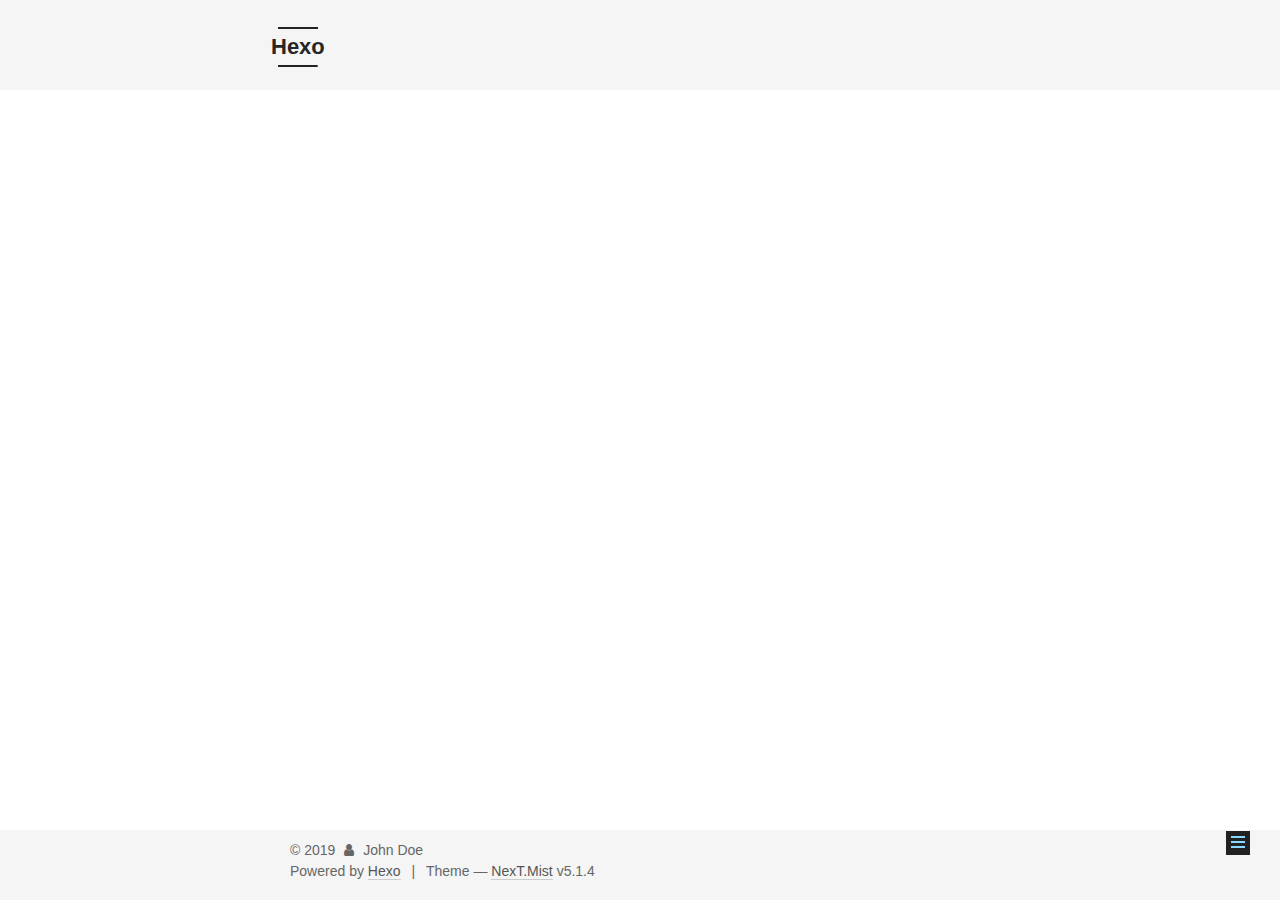
==== commit 64b91d9c: "Site updated: 2019-05-08 00:33:53" ====
--- a/about/index.html
+++ b/about/index.html
@@ -312,7 +312,7 @@
               
                 <a href="/archives/">
               
-                  <span class="site-state-item-count">2</span>
+                  <span class="site-state-item-count">6</span>
                   <span class="site-state-item-name">posts</span>
                 </a>
               </div>
@@ -320,6 +320,15 @@
 
             
 
+            
+              
+              
+              <div class="site-state-item site-state-tags">
+                
+                  <span class="site-state-item-count">2</span>
+                  <span class="site-state-item-name">tags</span>
+                
+              </div>
             
 
           </nav>
--- a/css/main.css
+++ b/css/main.css
@@ -187,7 +187,7 @@
   position: relative;
   font-family: 'Lato', "PingFang SC", "Microsoft YaHei", sans-serif;
   font-size: 14px;
-  line-height: 2;
+  line-height: 1.5;
   color: #555;
   background: #fff;
 }
@@ -1822,7 +1822,7 @@
   width: 4px;
   height: 4px;
   border-radius: 50%;
-  background: #0f06ff;
+  background: #1ba6ff;
 }
 .links-of-blogroll {
   font-size: 13px;
